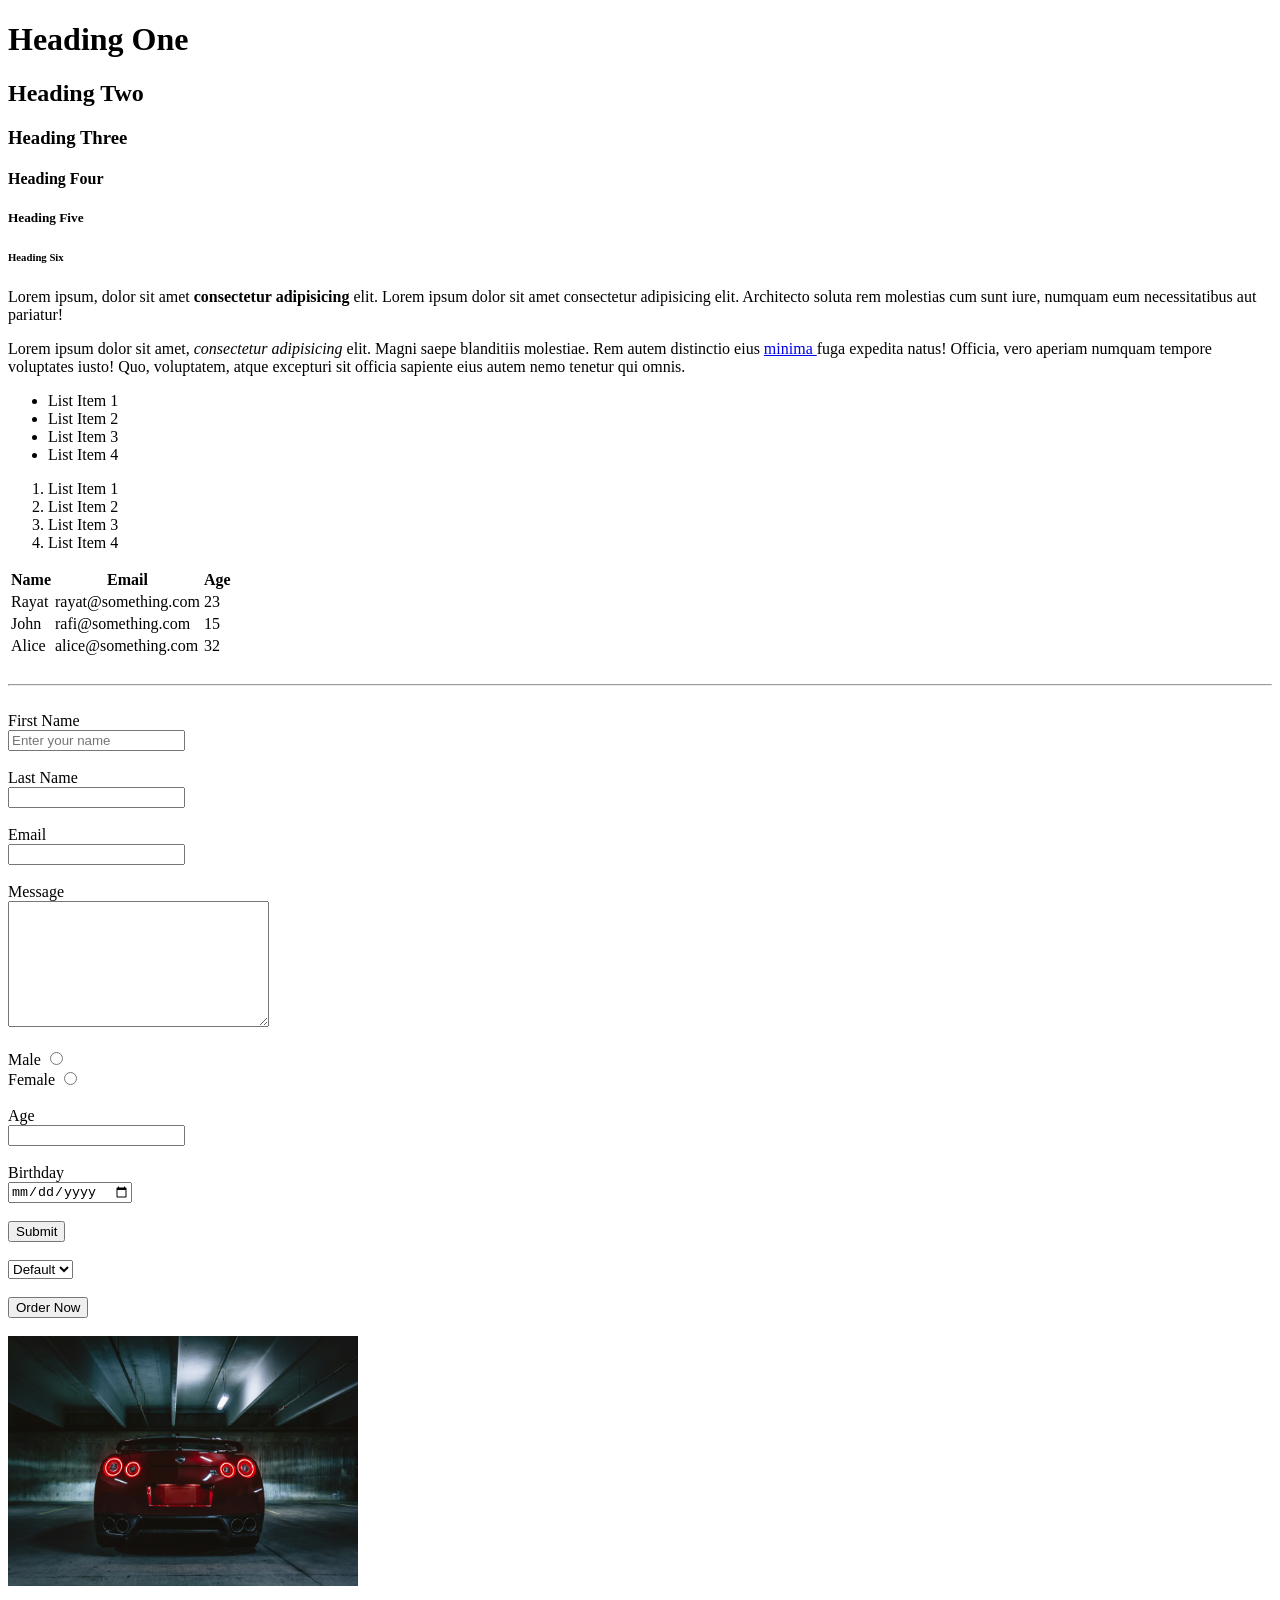
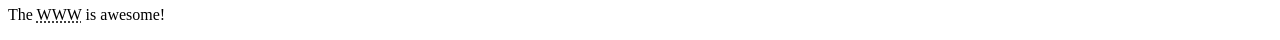
==== Page/index.html @ 63d4c9bf "Initial commit" ====
<!DOCTYPE html>
<html lang="en">

<head>
    <meta charset="UTF-8">
    <meta name="viewport" content="width=device-width, initial-scale=1.0">
    <title>Practice</title>
</head>

<body>
    <h1>Heading One</h1>
    <h2>Heading Two</h2>
    <h3>Heading Three</h3>
    <h4>Heading Four</h4>
    <h5>Heading Five</h5>
    <h6>Heading Six</h6>

    <p>
        Lorem ipsum, dolor sit amet <strong> consectetur adipisicing </strong> elit. Lorem ipsum dolor sit amet consectetur adipisicing
        elit. Architecto soluta rem molestias cum sunt iure, numquam eum necessitatibus aut pariatur!
    </p>
    <p>
        Lorem ipsum dolor sit amet, <em>consectetur adipisicing</em> elit. Magni saepe blanditiis molestiae. Rem autem distinctio
        eius <a href="http://google.com" target="_blank">  minima </a> fuga expedita natus! Officia, vero aperiam numquam tempore voluptates iusto! Quo, voluptatem, atque
        excepturi sit officia sapiente eius autem nemo tenetur qui omnis.
        <!-- To open the link in different page use target='_blank' -->
    </p>

<!-- Un-ordered list mostly used for navigation bar in a website -->
    <ul>
        <li>List Item 1</li>
        <li>List Item 2</li>
        <li>List Item 3</li>
        <li>List Item 4</li>
    </ul>
    <ol>
        <li>List Item 1</li>
        <li>List Item 2</li>
        <li>List Item 3</li>
        <li>List Item 4</li>
    </ol>
    <!-- table -->
    <table>
        <thead>
            <tr>
                <th>Name</th>
                <th>Email</th>
                <th>Age</th>
            </tr>
        </thead>
        <tbody>
            <tr>
                <td>
                    Rayat
                </td>
                <td>rayat@something.com</td>
                <td>
                    23
                </td>
            </tr>
            <tr>
                <td>
                    John
                </td>
                <td>
                    rafi@something.com
                </td>
                <td>
                    15
                </td>
            </tr>
            <tr>
                <td>
                    Alice
                </td>
                <td>
                    alice@something.com
                </td>
                <td>
                    32
                </td>
            </tr>
        </tbody>
    </table>
    <br>
    <hr>
    <br>
<!-- form -->
    <form>
        <label for="fName">First Name</label> <br>
        <input type="text" id="fName" name="firstName" placeholder="Enter your name">
        <br>
        <br>
        <label for="lName">Last Name</label>
        <br>
        <input type="text" id="lName" name="lastName">
        <br>
        <br>
        <label for="email">Email</label>
        <br>
        <input type="text" id="email" name="Email">
        <br>
        <br>
        <label for="message">Message</label>
        <br>
        <textarea name="Message" id="message" cols="30" rows="8"></textarea>
        <br>
        <br>
        <label for="male">Male</label>
        <input type="radio" id="male" name="Male">
        <br>
        <label for="female">Female</label>
        <input type="radio" id="female" name="Female">
        <br>
        <br>
        <label for="age">Age</label>
        <br>
        <input type="number" id="age" name="Age">
        <br>
        <br>
        <label for="bday">Birthday</label>
        <br>
        <input type="date" id="bday" name="Bday">
        <br>
        <br>
        <input type="submit" id="submit" name="Submit">
    </form>
    <br>

    <!-- dropdown options -->
     <select>
        <option value="default">Default</option>
        <option value="fries">Fries</option>
        <option value="burger">Burger</option>
        <option value="pizza">Pizza</option>
     </select>
     <br>
     <br>
     <!-- button -->
      <button>
        Order Now
      </button>
      <br>
      <br>
      <!-- image -->
       <a href="image.jpg">
       <img src="image.jpg" alt="Error" width="350px" height="250px">
       </a>
       <br>
       <p>
        The <abbr title="World Wide Web">WWW</abbr> is awesome!
       </p>
</body>

</html>
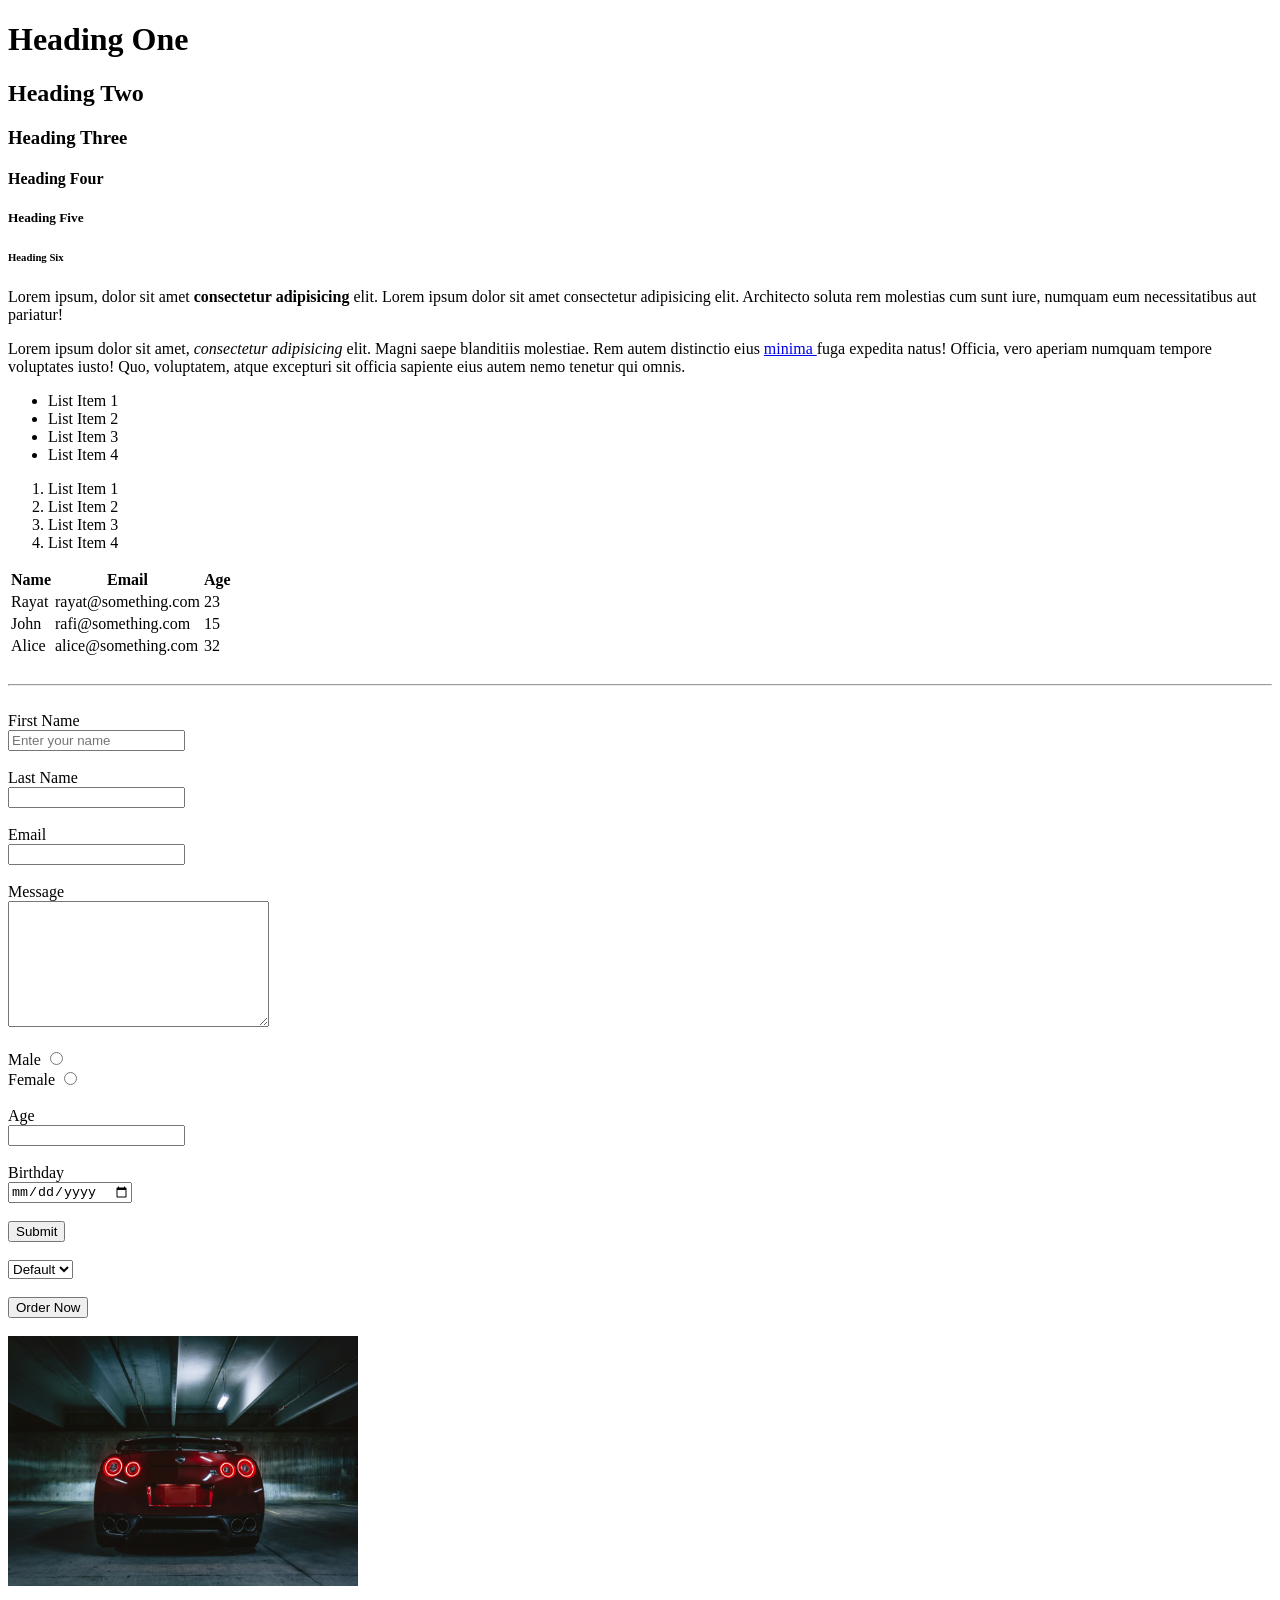
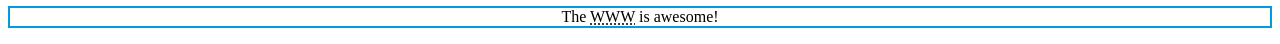
==== commit f6f1db59: "Added CSS" ====
--- a/Page/index.html
+++ b/Page/index.html
@@ -5,6 +5,7 @@
     <meta charset="UTF-8">
     <meta name="viewport" content="width=device-width, initial-scale=1.0">
     <title>Practice</title>
+    <link rel="stylesheet" href="/Design/style.css">
 </head>
 
 <body>
@@ -147,7 +148,7 @@
        <img src="image.jpg" alt="Error" width="350px" height="250px">
        </a>
        <br>
-       <p>
+       <p id="WWW">
         The <abbr title="World Wide Web">WWW</abbr> is awesome!
        </p>
 </body>
--- a/Design/style.css
+++ b/Design/style.css
@@ -0,0 +1,4 @@
+#WWW{
+    border: 2px solid rgb(2, 156, 222);
+    text-align: center;
+}
